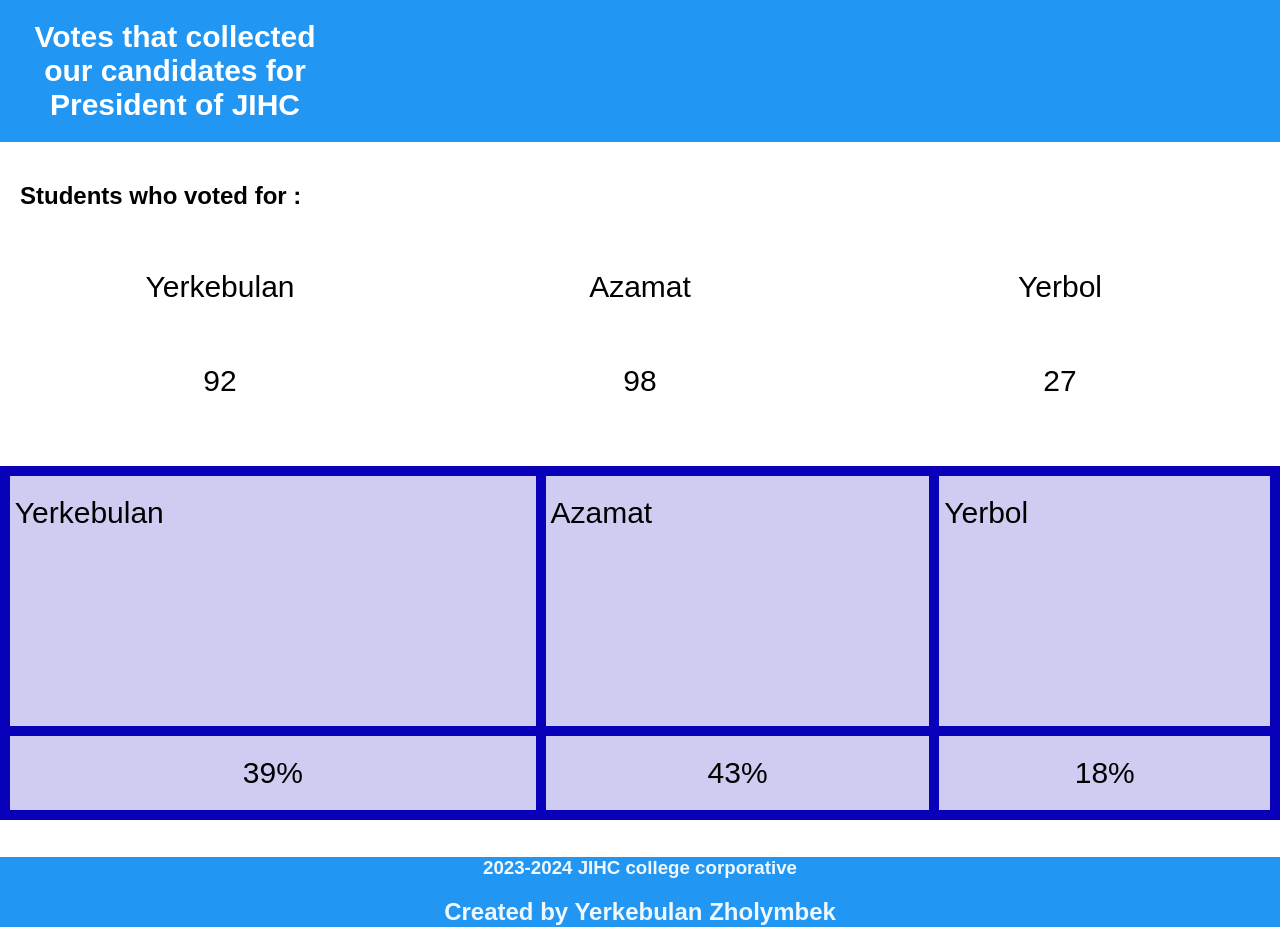
==== html/grid/index.html @ 959e8fd0 "added grid" ====
<!DOCTYPE html>
<html lang="en">

<head>
	<meta charset="UTF-8">
	<meta name="viewport" content="width=device-width, initial-scale=1.0">
	<title>Document</title>
	<link rel="stylesheet" href="style.css">
</head>

<body>


	<div class="header">
		<div class="logo">Votes that collected our candidates for President of JIHC</div>

	</div>

	<div class="container">
		<h2>
			Students who voted for :
		</h2>
		<p></p>
		<p></p>
		<div>Yerkebulan</div>
		<div>Azamat</div>
		<div>Yerbol</div>
		<div>92</div>
		<div>98</div>
		<div>27</div>
	</div>

	<table class="main">
		<td>
			<tr>

				<th class="coc"><img src="../1.png" alt="">
				</th>
				<th class="coc"><img src="../2.png" alt="">
				</th>
				<th class="coc"><img src="../3.png" alt="">
				</th>
			</tr>
		</td>
	</table>
	<div class="grid-container">

		<div class="wrapper">Yerkebulan</div>
		<div class="wrapper">Azamat</div>
		<div class="wrapper">Yerbol</div>
		<div class="">39%</div>
		<div class="">43%</div>
		<div class="">18%</div>
	</div>
	<br>
	<footer>
		<h3 class="footer-col">2023-2024 JIHC college corporative</h3>

		<h2 class="footer-pop">Created by Yerkebulan Zholymbek</h2>
	</footer>

</body>


</html>
---- html/grid/style.css ----
.grid-container {
	display: grid;
	grid: 250px / auto auto auto;
	grid-gap: 10px;
	background-color: #0900b9;
	padding: 10px;
 }
 
 .grid-container  div {
	background-color: rgba(255, 255, 255, 0.8);
	text-align: center;
	padding: 20px 0;
font-size: 30px;
 }
 body {
	margin: 0;
	font-family: Arial, sans-serif;
}

.header {
	display: grid;
	grid-template-columns: 1fr 3fr;
	background-color: #2196F3;
	color: white;
	padding: 20px;
	align-items: center;
}

.logo {
	font-size: 30px;
	font-weight: bold;
	text-align: center;
}


.container {
	display: grid;
	grid-template-columns: repeat(3, 1fr);
	grid-gap: 20px;
	padding: 20px;
}

.container div {
	background-color: rgba(255, 255, 255, 0.8);
	text-align: center;
	padding: 20px;
	font-size: 30px;
}
footer{
	background-color: #2196F3;
	height: 70px;
}
.footer-col{
	font-weight: bold;
	text-align: center;
	color: aliceblue;
}
.footer-pop{
	font-weight: bold;
	text-align: center;
	color: aliceblue;
}
.wrapper {
	display: grid;
	grid-template-columns: repeat(3, 1fr);
	grid-column-gap: 25px;
	grid-row-gap: 25px;
 }
 
 .coc img {
	max-width: 100%;
	max-height: 100%;
 }
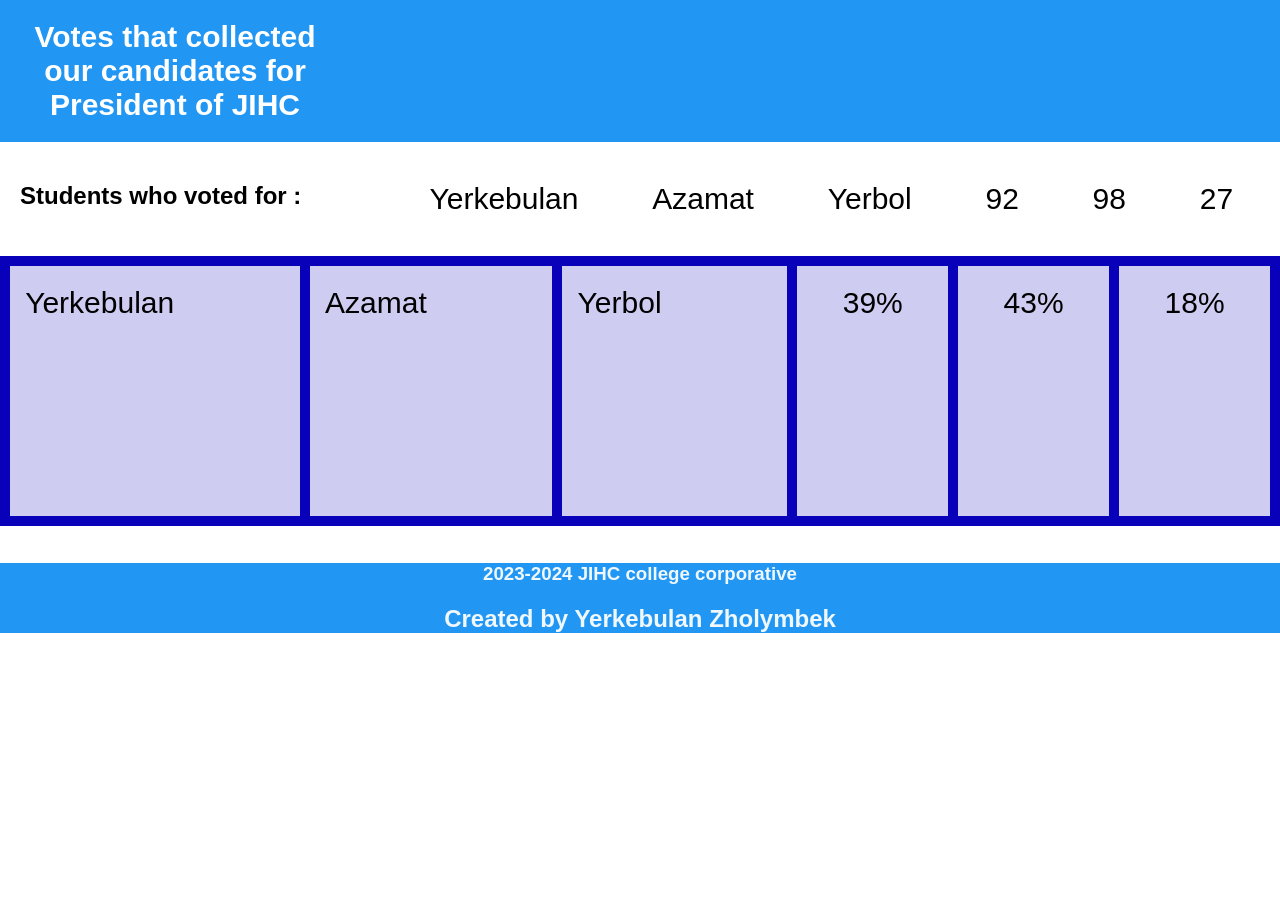
==== commit e76d1ad9: "changed" ====
--- a/html/grid/index.html
+++ b/html/grid/index.html
@@ -30,19 +30,7 @@
 		<div>27</div>
 	</div>
 
-	<table class="main">
-		<td>
-			<tr>
 
-				<th class="coc"><img src="../1.png" alt="">
-				</th>
-				<th class="coc"><img src="../2.png" alt="">
-				</th>
-				<th class="coc"><img src="../3.png" alt="">
-				</th>
-			</tr>
-		</td>
-	</table>
 	<div class="grid-container">
 
 		<div class="wrapper">Yerkebulan</div>
--- a/html/grid/style.css
+++ b/html/grid/style.css
@@ -1,9 +1,18 @@
+*{
+	margin: -100;
+	padding: -100;
+}
 .grid-container {
 	display: grid;
 	grid: 250px / auto auto auto;
 	grid-gap: 10px;
 	background-color: #0900b9;
 	padding: 10px;
+	grid-auto-flow: column;
+	grid-template-columns: auto auto auto ;
+
+	
+
  }
  
  .grid-container  div {
@@ -38,6 +47,8 @@
 	grid-template-columns: repeat(3, 1fr);
 	grid-gap: 20px;
 	padding: 20px;
+	grid-template-columns: auto auto auto ;
+	grid-auto-flow: column;
 }
 
 .container div {
@@ -45,6 +56,8 @@
 	text-align: center;
 	padding: 20px;
 	font-size: 30px;
+	grid-template-columns: auto auto auto ;
+	grid-auto-flow: column;
 }
 footer{
 	background-color: #2196F3;
@@ -65,9 +78,13 @@
 	grid-template-columns: repeat(3, 1fr);
 	grid-column-gap: 25px;
 	grid-row-gap: 25px;
+	grid-template-columns: auto auto auto;
+	grid-auto-flow: column;
  }
  
  .coc img {
 	max-width: 100%;
 	max-height: 100%;
- }+	image-rendering: auto;
+ }
+ 
